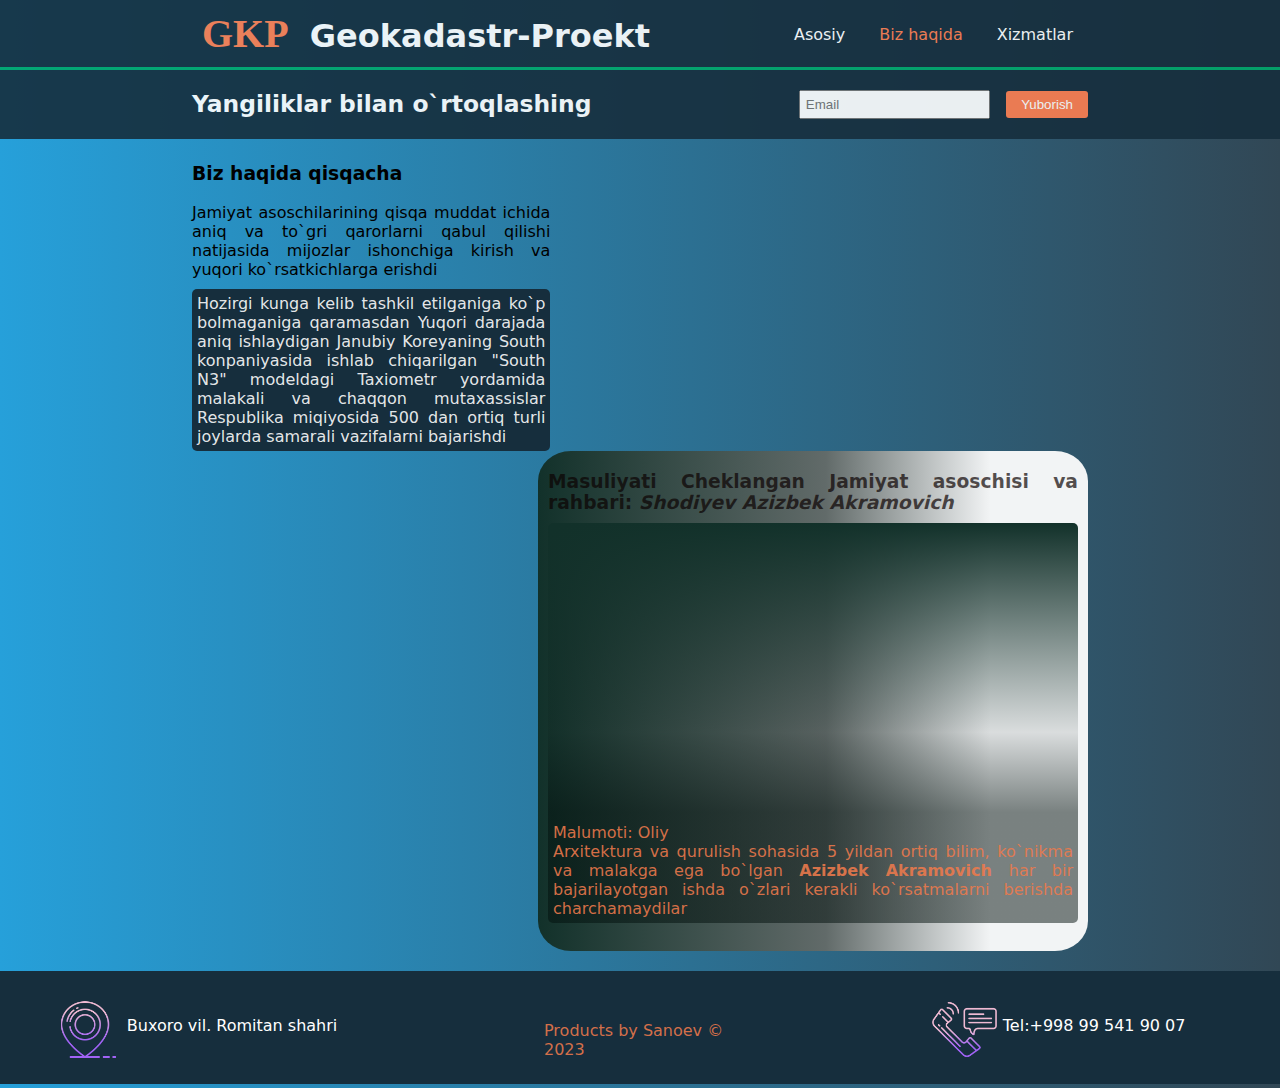
==== biz.html @ 38d3ce06 "imit" ====
<!DOCTYPE html>
<html lang="en">
<head>
    <meta charset="UTF-8">
    <meta http-equiv="X-UA-Compatible" content="IE=edge">
    <meta name="viewport" content="width=device-width, initial-scale=1.0">
    <title>Geokadastr-Proekt</title>
    <link rel="stylesheet" href="style.css">
</head>
<body>
    <div class="header">
        <div class="conteiner">
            <h1>
                <span class="logo">GKP</span> Geokadastr-Proekt
            </h1>
            <ul class="navbar">
                <li>
                    <a href="index.html">Asosiy</a>
                </li>
                <li>
                    <a href="#" class="active">Biz haqida</a>
                </li>
                <li>
                    <a href="xizmat.html">Xizmatlar</a>
                </li>
            </ul>
        </div>
    </div>
    
    
    <div id="newslater">
        <div class="conteiner">
            <div class="left">
                <h3>Yangiliklar bilan o`rtoqlashing</h3>
            </div>
            <div class="right">
                <input type="text" placeholder="Email">
                <button class="btn">Yuborish</button>
            </div>
        </div>
    </div>
    <div class="about-us">
        <div class="conteiner">
            <div class="m-content">
                <h3>Biz haqida qisqacha</h3> <br>
                <p>Jamiyat asoschilarining qisqa muddat ichida aniq va to`gri qarorlarni qabul qilishi natijasida mijozlar ishonchiga kirish va yuqori ko`rsatkichlarga erishdi</p>
                <p class="bg-dark">Hozirgi kunga kelib tashkil etilganiga ko`p bolmaganiga qaramasdan Yuqori darajada aniq ishlaydigan Janubiy Koreyaning South konpaniyasida ishlab chiqarilgan "South N3" modeldagi Taxiometr yordamida malakali va chaqqon mutaxassislar Respublika miqiyosida 500 dan ortiq turli joylarda samarali vazifalarni bajarishdi</p>
            </div>
            <div class="sidebar">
                <h3>Masuliyati Cheklangan Jamiyat asoschisi va rahbari: <i> Shodiyev Azizbek Akramovich</i></h3>
                <p class="bg-dark">Malumoti: Oliy <br>Arxitektura va qurulish sohasida 5 yildan ortiq bilim, ko`nikma va malakga ega bo`lgan <b> Azizbek Akramovich </b>har bir bajarilayotgan ishda o`zlari kerakli ko`rsatmalarni berishda charchamaydilar </p>
            </div>
        </div>
    </div>
    <div class="clr"></div>
    <div class="footer">
        <div class="icon">
            <img src="free-icon-place-4585656.png" alt="">
            <a href="https://goo.gl/maps/xUzXVtV9GHqyRTWi9" target="_blank">Buxoro vil. Romitan shahri</a>
        </div>
        <div class="by">
        <p>Products by Sanoev &copy; 2023</p>
        </div>
        <div class="phon">
            <img src="free-icon-call-3453791.png" alt="">
            <a href="https://web.telegram.org/k/#-758596983" target="_blank">Tel:+998 99 541 90 07</a>
        </div>
    </div>
</body>
</html>
---- style.css ----
*{
    margin: 0;
    padding: 0;
    box-sizing: border-box;
}
body{
    background: #314755;  /* fallback for old browsers */
background: -webkit-linear-gradient(to right, #26a0da, #314755);  /* Chrome 10-25, Safari 5.1-6 */
background: linear-gradient(to right, #26a0da, #314755); /* W3C, IE 10+/ Edge, Firefox 16+, Chrome 26+, Opera 12+, Safari 7+ */

    /* background-image: url(../img/fon3.jpg); */
    /* background-position: center center; */
    /* background-size: cover; */
}
.header{
    background-color: #162e3d;
    opacity: .90;
    border-bottom: 3px solid #00A86B;
    width: 100%;
}

/* linear-gradient(118.38deg, #29323c -4.6%, #485563 200.44%) */
.header h1{
    color: #fff;
    font-family: system-ui, -apple-system, BlinkMacSystemFont, 'Segoe UI', Roboto, Oxygen, Ubuntu, Cantarell, 'Open Sans', 'Helvetica Neue', sans-serif;
    padding: 10px 0;
    display: inline-block;
}
.header .logo{
    color: coral;
    font-size: 40px;
    font-family: 'Times New Roman', Times, serif;
    padding: 0 10px;
}
.navbar{
    float: right;
}
.navbar li{
    display: inline;
}
.navbar li a{
    text-decoration: none;
    color: #fff;
    font-family: system-ui, -apple-system, BlinkMacSystemFont, 'Segoe UI', Roboto, Oxygen, Ubuntu, Cantarell, 'Open Sans', 'Helvetica Neue', sans-serif;
    padding: 25px 15px;
    display: inline-block;
}
.navbar li a:hover{
    color: coral;
}
.conteiner{
    width: 70%;
    margin: auto;
}
.conteiner2{
    width: 90%;
    margin: auto;
}
.banner{
    height: 80vh;
    width: 85%;
    margin: auto;
    background: linear-gradient(90deg, #12312a 0%, rgba(1, 15, 12, 0.6) 52.31%, rgba(1, 15, 12, 0) 82.29%), url(../img/banner4.jpg), #F2F4F5;
    /* background-image: url(../img/banner4.jpg); */
    /* background: rgba(0, 0, 0,.5); */
    /* z-index: 2; */
    background-size: cover ;
    background-position: center center;
    text-align: left;
    mix-blend-mode: normal;
    color: rgba(255, 255, 255, 0.9);
    font-family: system-ui, -apple-system, BlinkMacSystemFont, 'Segoe UI', Roboto, Oxygen, Ubuntu, Cantarell, 'Open Sans', 'Helvetica Neue', sans-serif;
}
/* .banner::after{
    background: rgba(0, 0, 0,.9);
    z-index: 1;
} */
.banner h1{
    font-size: 35px;
    margin-bottom: 20px;
    padding-top: 230px;
}
/* .banner h1 b {
    text-decoration: underline solid #111;
} */
#newslater{
    background-color: #162e3d;
    opacity: .90;
    color: #fff;
    font-family: system-ui, -apple-system, BlinkMacSystemFont, 'Segoe UI', Roboto, Oxygen, Ubuntu, Cantarell, 'Open Sans', 'Helvetica Neue', sans-serif;
    padding: 20px 0;
    display: inline-block;
    width: 100%;
    font-size: 20px;
}
#newslater .left{
    float: left;
}
#newslater .right{
    float: right;
}
#newslater input{
    padding: 5px;
}
.btn{
    padding: 6px 15px;
    border: none;
    background-color: coral;
    color: #fff;
    border-radius: 3px;
    margin-left: 10px;
}
.btn:hover{
    opacity: .65;
    color: #000;
    border-radius: 5px;
    cursor: pointer;
}
/* 3 Sahifali website yaratamiz */
.servics{
    padding: 30px 0;
}
.box{
    width: 25%;
    padding: 0 5px;
    float: left;
    text-align: center;
    font-family: system-ui, -apple-system, BlinkMacSystemFont, 'Segoe UI', Roboto, Oxygen, Ubuntu, Cantarell, 'Open Sans', 'Helvetica Neue', sans-serif;
}
.box img{
    max-width: 100%;
    width: 200px;
    height: 100%;
    height: 150px;
}
.conteiner1{
    width: 90%;
    margin: auto;
}
.clr{
    clear: both;
}
.footer{
    padding: 20px 0;
    /* text-align: center; */
    background-color: #162e3d;
    color: rgba(238, 122, 76, 0.88);
    margin-top: 20px;
    display: inline-block;
    width: 100%;
}
.footer .icon{
    width: 30%;
    height: 30px;
    float: left;
}
.footer .icon img{
    width: 20%;
    float: left;
    padding: 5px;
    margin-left: 50px;
}
.footer .icon a{
    display: block;
    text-decoration: none;
    padding-top: 20px;
    margin: 5px;
    color: #fff;
    font-family: system-ui, -apple-system, BlinkMacSystemFont, 'Segoe UI', Roboto, Oxygen, Ubuntu, Cantarell, 'Open Sans', 'Helvetica Neue', sans-serif;
}
.footer .icon a:hover{
    color: coral;
    opacity: .9;
}
.footer .by{
    float: left;
    width: 30%;
}
.footer .by p{
    padding-top: 25px;
    margin: 5px;
    margin-left: 160px;
    font-family: system-ui, -apple-system, BlinkMacSystemFont, 'Segoe UI', Roboto, Oxygen, Ubuntu, Cantarell, 'Open Sans', 'Helvetica Neue', sans-serif;
}
.footer .phon{
    width: 30%;
    height: 30px;
    float: right;
}
.footer .phon img{
    width: 20%;
    float: left;
    padding: 5px;
    margin-left: 30px;
}
.footer .phon a{
    text-decoration: none;
    display: block;
    padding-top: 25px;
    font-family: system-ui, -apple-system, BlinkMacSystemFont, 'Segoe UI', Roboto, Oxygen, Ubuntu, Cantarell, 'Open Sans', 'Helvetica Neue', sans-serif;
    color: #fff;
    /* padding-left: 25px; */
}
.footer .phon a:hover{
    color: coral;
    opacity: .9;
}
.m-content{
    width: 40%;
    float: left;
    text-align: justify;
    font-family: system-ui, -apple-system, BlinkMacSystemFont, 'Segoe UI', Roboto, Oxygen, Ubuntu, Cantarell, 'Open Sans', 'Helvetica Neue', sans-serif;
}
.m-content h3{
    padding-top: 20px;
}
.sidebar{
    width: 55%;
    float: right;
    text-align: justify;
    font-family: system-ui, -apple-system, BlinkMacSystemFont, 'Segoe UI', Roboto, Oxygen, Ubuntu, Cantarell, 'Open Sans', 'Helvetica Neue', sans-serif;
    background: linear-gradient(90deg, #12312a 0%, rgba(1, 15, 12, 0.6) 52.31%, rgba(1, 15, 12, 0) 82.29%), url(../img/Aziz.jpg), #F2F4F5;
    background-size: cover;
    width: 550px;
    height: 500px;
    color: rgba(12, 2, 2, 0.7);
    padding: 10px;
    padding-top: 20px;
    border-radius: 6%;
    position: relative;
    
}
.sidebar .b1{
    position: absolute;
    max-width: 30%;
    max-height: 30%;
    right: 12px;
    top: 12px;
}
.sidebar .b1 img{
    width: 170px;
    height: 170px;
}
.sidebar .b2{
    position: absolute;
    max-width: 30%;
    max-height: 30%;
    left:  12px;
    top: 12px;
}
.sidebar .b2 img{
    width: 170px;
    height: 170px;
}
.sidebar .b3{
    position: absolute;
    max-width: 30%;
    max-height: 30%;
    left:  12px;
    bottom:  30px;
}
.sidebar .b3 img{
    width: 170px;
    height: 170px;
}
.sidebar .b4{
    position: absolute;
    max-width: 30%;
    max-height: 30%;
    right:   12px;
    bottom:  30px;
}
.sidebar .b4 img{
    width: 170px;
    height: 170px;
}
.sidebar .bg-dark{
    padding-top: 300px;
    background: linear-gradient(-180deg, #12312a 0%, rgba(1, 15, 12, 0.1) 52.31%, rgba(1, 15, 12, 0.5) 72.29%);
    color: rgba(238, 122, 76, 0.88);
}
.bg-dark{
    background-color: #162e3d;
    color: rgba(255, 255, 255, 0.9);
    padding: 5px;
    margin-top: 10px;
    border-radius: 5px;
}
.active{
    color: coral !important;
}
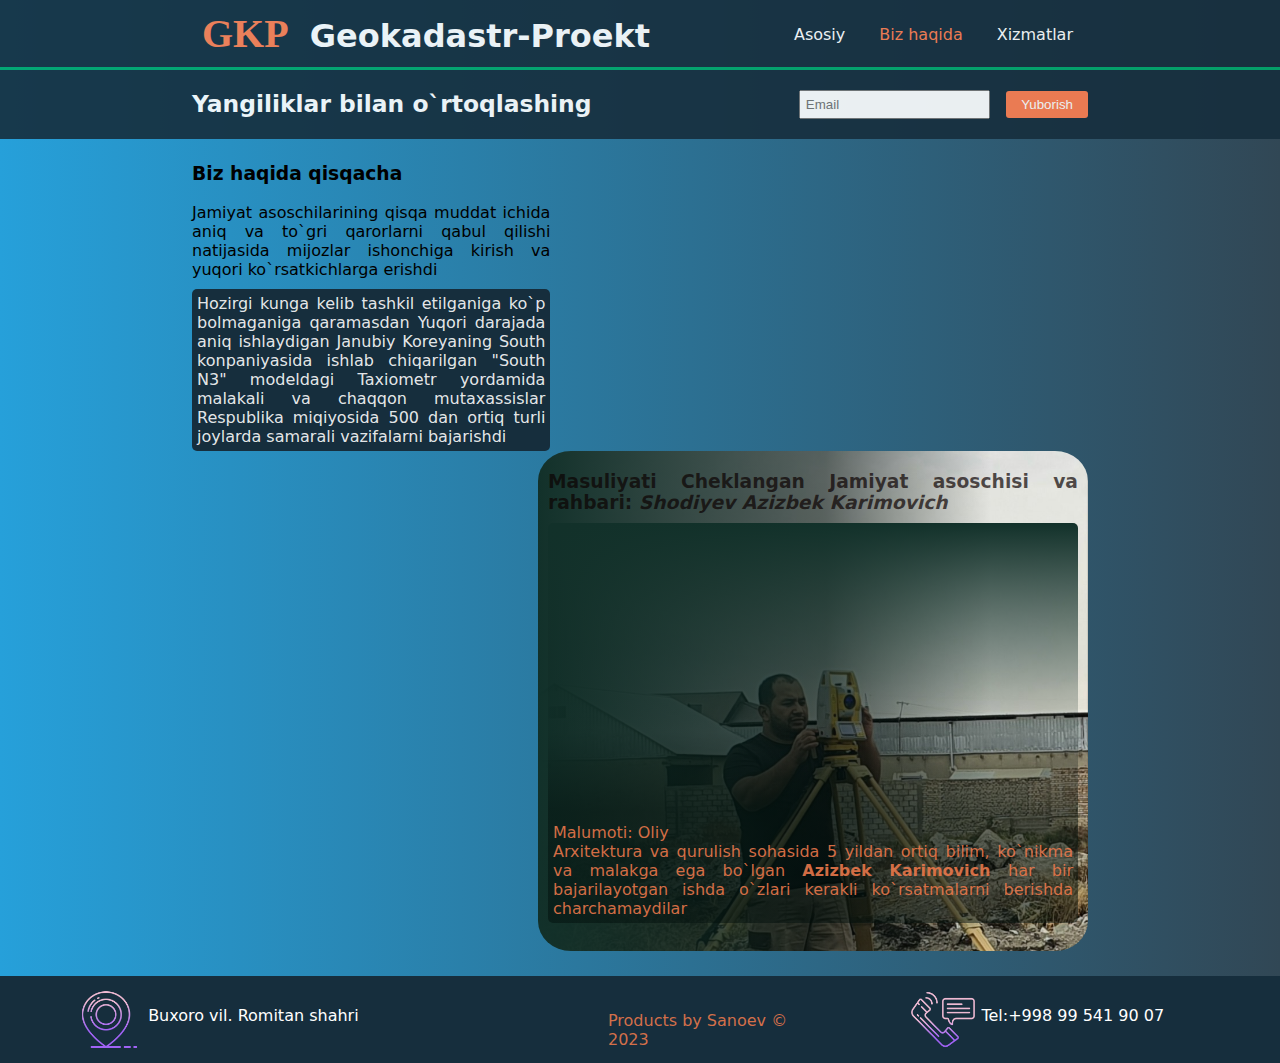
==== commit d8062a29: "upload2" ====
--- a/biz.html
+++ b/biz.html
@@ -47,8 +47,8 @@
                 <p class="bg-dark">Hozirgi kunga kelib tashkil etilganiga ko`p bolmaganiga qaramasdan Yuqori darajada aniq ishlaydigan Janubiy Koreyaning South konpaniyasida ishlab chiqarilgan "South N3" modeldagi Taxiometr yordamida malakali va chaqqon mutaxassislar Respublika miqiyosida 500 dan ortiq turli joylarda samarali vazifalarni bajarishdi</p>
             </div>
             <div class="sidebar">
-                <h3>Masuliyati Cheklangan Jamiyat asoschisi va rahbari: <i> Shodiyev Azizbek Akramovich</i></h3>
-                <p class="bg-dark">Malumoti: Oliy <br>Arxitektura va qurulish sohasida 5 yildan ortiq bilim, ko`nikma va malakga ega bo`lgan <b> Azizbek Akramovich </b>har bir bajarilayotgan ishda o`zlari kerakli ko`rsatmalarni berishda charchamaydilar </p>
+                <h3>Masuliyati Cheklangan Jamiyat asoschisi va rahbari: <i> Shodiyev Azizbek Karimovich</i></h3>
+                <p class="bg-dark">Malumoti: Oliy <br>Arxitektura va qurulish sohasida 5 yildan ortiq bilim, ko`nikma va malakga ega bo`lgan <b> Azizbek Karimovich </b>har bir bajarilayotgan ishda o`zlari kerakli ko`rsatmalarni berishda charchamaydilar </p>
             </div>
         </div>
     </div>
--- a/style.css
+++ b/style.css
@@ -60,7 +60,7 @@
     height: 80vh;
     width: 85%;
     margin: auto;
-    background: linear-gradient(90deg, #12312a 0%, rgba(1, 15, 12, 0.6) 52.31%, rgba(1, 15, 12, 0) 82.29%), url(../img/banner4.jpg), #F2F4F5;
+    background: linear-gradient(90deg, #12312a 0%, rgba(1, 15, 12, 0.6) 52.31%, rgba(1, 15, 12, 0) 82.29%), url(banner4.jpg), #F2F4F5;
     /* background-image: url(../img/banner4.jpg); */
     /* background: rgba(0, 0, 0,.5); */
     /* z-index: 2; */
@@ -141,18 +141,24 @@
     clear: both;
 }
 .footer{
-    padding: 20px 0;
+    padding: 5px 0;
     /* text-align: center; */
     background-color: #162e3d;
     color: rgba(238, 122, 76, 0.88);
-    margin-top: 20px;
-    display: inline-block;
+    margin-top: 25px;
+    display: flex;
+    justify-content: space-around;
     width: 100%;
+    height: 10%;
+}
+.footer img{
+    width: 20%;
+    height: 20%;
 }
 .footer .icon{
     width: 30%;
-    height: 30px;
-    float: left;
+    height: 10%;
+    
 }
 .footer .icon img{
     width: 20%;
@@ -173,7 +179,7 @@
     opacity: .9;
 }
 .footer .by{
-    float: left;
+    height: 10%;
     width: 30%;
 }
 .footer .by p{
@@ -184,8 +190,8 @@
 }
 .footer .phon{
     width: 30%;
-    height: 30px;
-    float: right;
+    height: 10%;
+    
 }
 .footer .phon img{
     width: 20%;
@@ -219,7 +225,7 @@
     float: right;
     text-align: justify;
     font-family: system-ui, -apple-system, BlinkMacSystemFont, 'Segoe UI', Roboto, Oxygen, Ubuntu, Cantarell, 'Open Sans', 'Helvetica Neue', sans-serif;
-    background: linear-gradient(90deg, #12312a 0%, rgba(1, 15, 12, 0.6) 52.31%, rgba(1, 15, 12, 0) 82.29%), url(../img/Aziz.jpg), #F2F4F5;
+    background: linear-gradient(90deg, #12312a 0%, rgba(1, 15, 12, 0.6) 52.31%, rgba(1, 15, 12, 0) 82.29%), url(Aziz.jpg), #F2F4F5;
     background-size: cover;
     width: 550px;
     height: 500px;
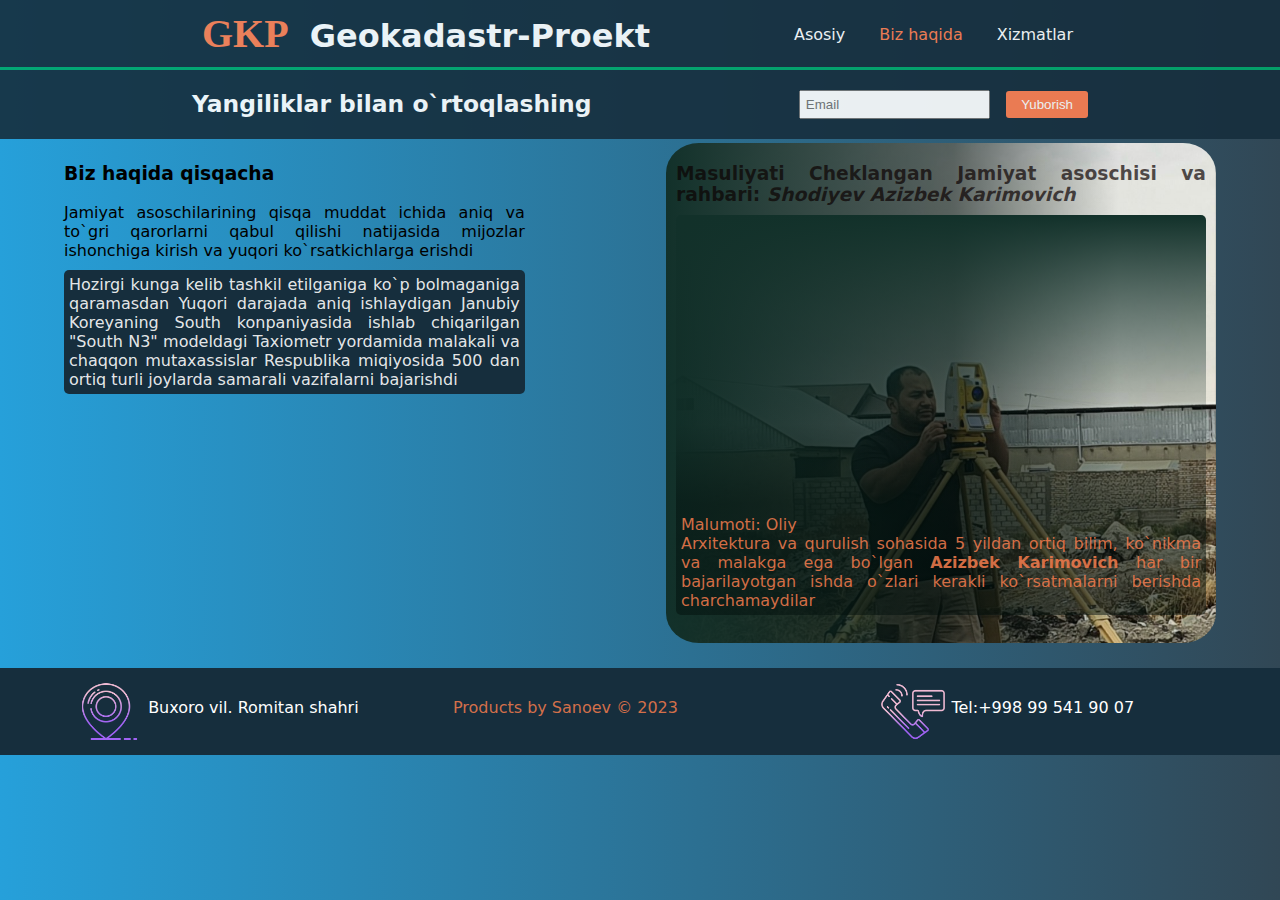
==== commit 92c4de13: "upload4" ====
--- a/biz.html
+++ b/biz.html
@@ -40,7 +40,6 @@
         </div>
     </div>
     <div class="about-us">
-        <div class="conteiner">
             <div class="m-content">
                 <h3>Biz haqida qisqacha</h3> <br>
                 <p>Jamiyat asoschilarining qisqa muddat ichida aniq va to`gri qarorlarni qabul qilishi natijasida mijozlar ishonchiga kirish va yuqori ko`rsatkichlarga erishdi</p>
@@ -50,7 +49,6 @@
                 <h3>Masuliyati Cheklangan Jamiyat asoschisi va rahbari: <i> Shodiyev Azizbek Karimovich</i></h3>
                 <p class="bg-dark">Malumoti: Oliy <br>Arxitektura va qurulish sohasida 5 yildan ortiq bilim, ko`nikma va malakga ega bo`lgan <b> Azizbek Karimovich </b>har bir bajarilayotgan ishda o`zlari kerakli ko`rsatmalarni berishda charchamaydilar </p>
             </div>
-        </div>
     </div>
     <div class="clr"></div>
     <div class="footer">
--- a/style.css
+++ b/style.css
@@ -152,8 +152,8 @@
     height: 10%;
 }
 .footer img{
-    width: 20%;
-    height: 20%;
+    width: 15%;
+    height: 15%;
 }
 .footer .icon{
     width: 30%;
@@ -183,9 +183,8 @@
     width: 30%;
 }
 .footer .by p{
-    padding-top: 25px;
+    padding-top: 20px;
     margin: 5px;
-    margin-left: 160px;
     font-family: system-ui, -apple-system, BlinkMacSystemFont, 'Segoe UI', Roboto, Oxygen, Ubuntu, Cantarell, 'Open Sans', 'Helvetica Neue', sans-serif;
 }
 .footer .phon{
@@ -197,7 +196,6 @@
     width: 20%;
     float: left;
     padding: 5px;
-    margin-left: 30px;
 }
 .footer .phon a{
     text-decoration: none;
@@ -205,6 +203,7 @@
     padding-top: 25px;
     font-family: system-ui, -apple-system, BlinkMacSystemFont, 'Segoe UI', Roboto, Oxygen, Ubuntu, Cantarell, 'Open Sans', 'Helvetica Neue', sans-serif;
     color: #fff;
+    margin-left: 10px;
     /* padding-left: 25px; */
 }
 .footer .phon a:hover{
@@ -292,6 +291,39 @@
     margin-top: 10px;
     border-radius: 5px;
 }
+.about-us{
+    width: 90%;
+    margin: auto;
+}
 .active{
     color: coral !important;
-}+}
+@media (max-width: 500px) {
+    .conteiner1{
+        display: flex;
+        flex-direction: column;
+    }
+    .box{
+        width: 50vh;
+        justify-content: center;
+    }
+    .about-us{
+        display: flex;
+        flex-direction: column;
+    }
+    .m-content{
+        width: 90%; 
+        justify-content: center;
+    }
+    .sidebar{
+        width: 90%;
+        justify-content: center;
+    }
+    .banner{
+        background-image: url(banner12.jpg);
+        /* background: linear-gradient(90deg, #12312a 50%, rgba(1, 15, 12, 0.9) 62.31%, rgba(1, 15, 12, 0) 82.29%),  */
+    }
+    .banner .conteiner2{
+        color: rgba(255, 255, 255, 0.9);
+    }
+}
